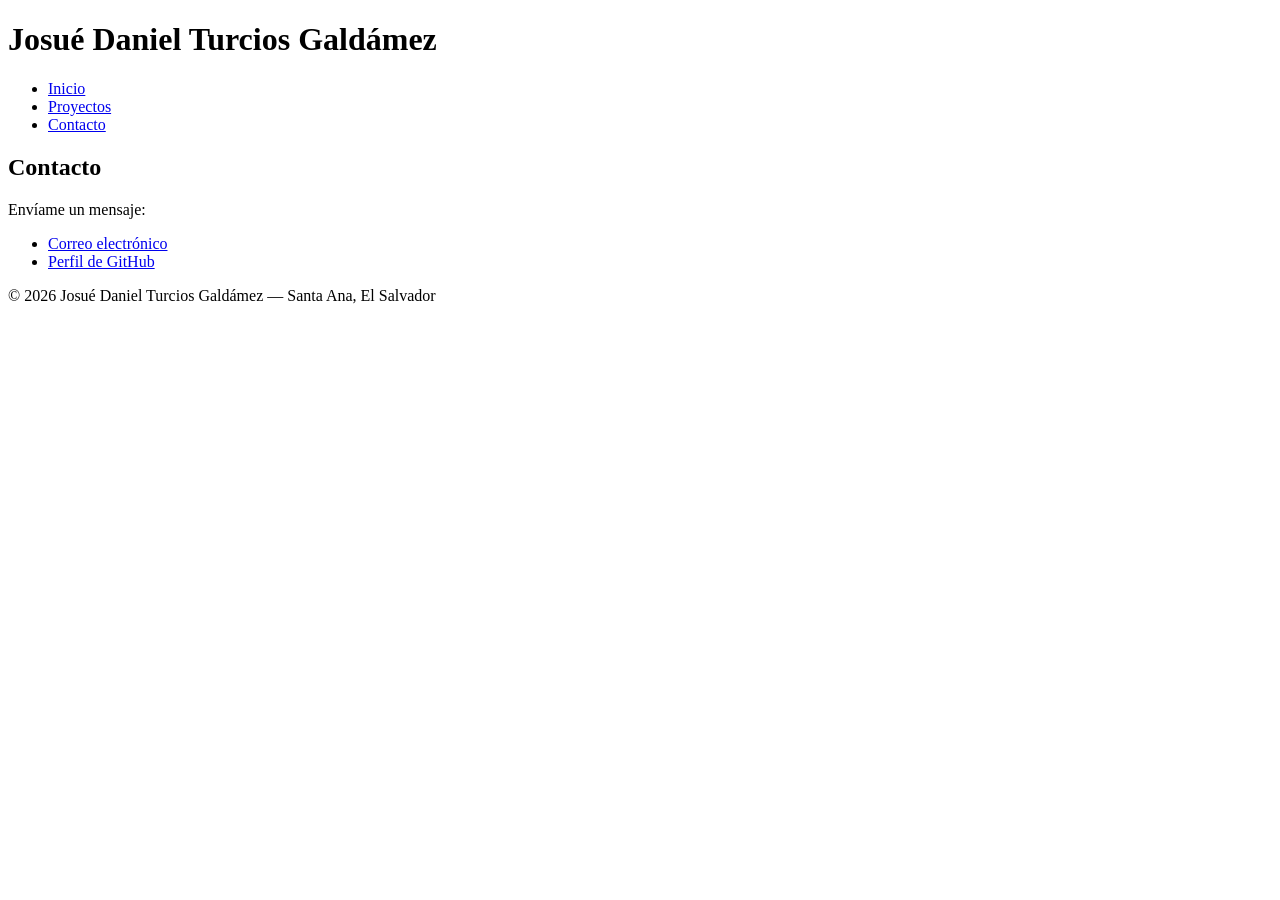
==== contacto.html @ f863f542 "Agrega páginas de proyectos y contacto con navegación" ====
<!doctype html>
<html lang="es">
  <head>
    <meta charset="UTF-8" />
    <meta name="viewport" content="width=device-width, initial-scale=1.0" />
    <title>Contacto</title>
  </head>

  <body>
    <!-- "Header" con Mi nombre completo -->
    <header>
      <h1>Josué Daniel Turcios Galdámez</h1>
      <nav>
        <ul>
          <li><a href="index.html">Inicio</a></li>
          <li><a href="proyectos.html">Proyectos</a></li>
          <li><a href="contacto.html">Contacto</a></li>
        </ul>
      </nav>
    </header>

    <main>
      <h2>Contacto</h2>
      <p>Envíame un mensaje:</p>
      <ul>
        <li>
          <a href="mailto:josuedanielturciosg@gmail.com">Correo electrónico</a>
        </li>
        <li>
          <a href="https://github.com/72dxmxnn" target="_blank">Perfil de GitHub</a>
        </li>
      </ul>
    </main>

    <!-- "Footer" con información de copyright -->
    <footer>
      <p>&copy; 2026 Josué Daniel Turcios Galdámez — Santa Ana, El Salvador</p>
    </footer>
  </body>
</html>
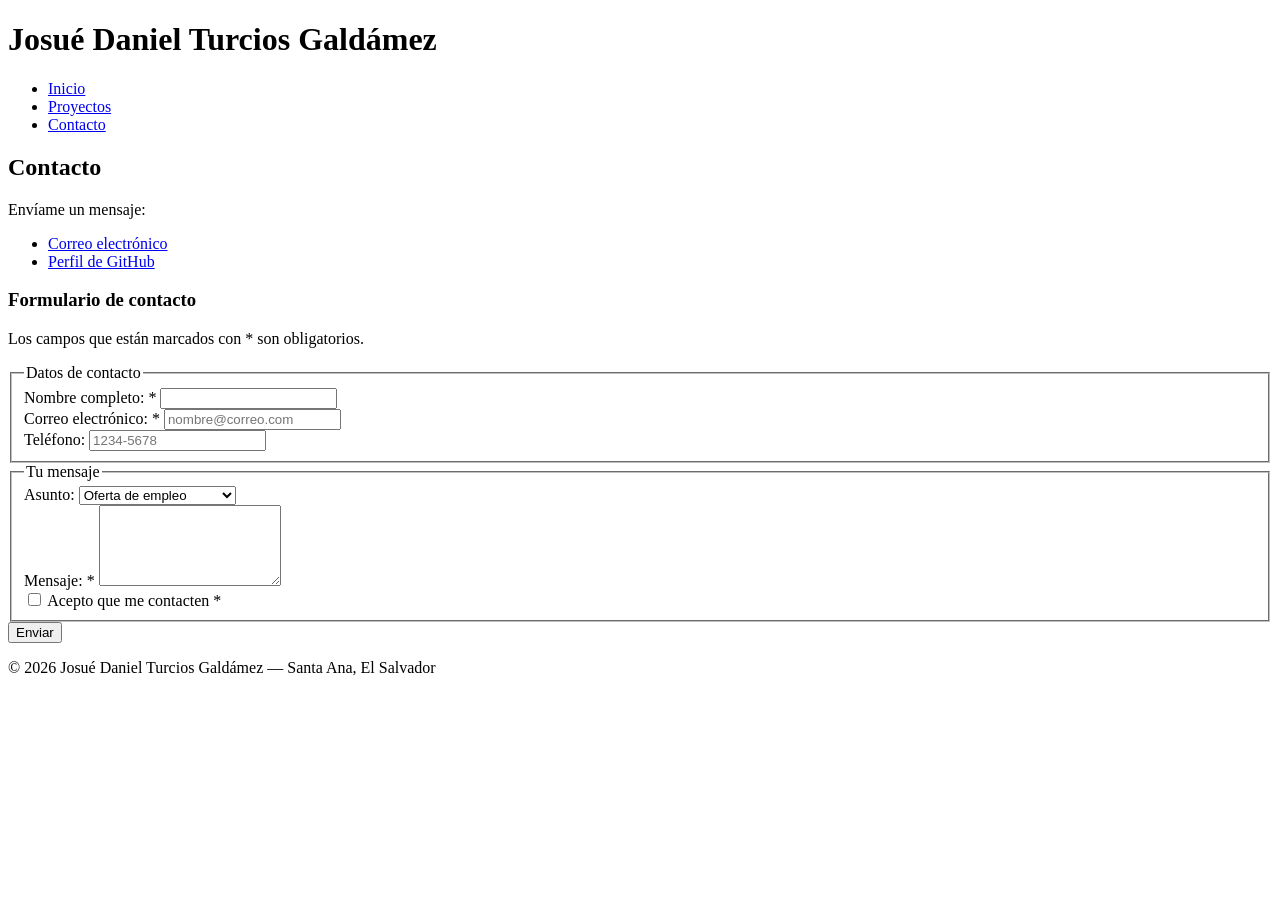
==== commit a8cf56ee: "correcion por observaciones" ====
--- a/contacto.html
+++ b/contacto.html
@@ -3,18 +3,19 @@
   <head>
     <meta charset="UTF-8" />
     <meta name="viewport" content="width=device-width, initial-scale=1.0" />
-    <title>Contacto</title>
+    <title>Contacto | Josué Daniel Turcios Galdámez</title>
+    <meta name="description" content="Contacta a Josué Daniel Turcios Galdámez desde Santa Ana, El Salvador: envía tu consulta, propuesta de proyecto u oferta de empleo." />
   </head>
 
   <body>
     <!-- "Header" con Mi nombre completo -->
     <header>
       <h1>Josué Daniel Turcios Galdámez</h1>
-      <nav>
+      <nav aria-label="Menú principal">
         <ul>
           <li><a href="index.html">Inicio</a></li>
           <li><a href="proyectos.html">Proyectos</a></li>
-          <li><a href="contacto.html">Contacto</a></li>
+          <li><a href="contacto.html" aria-current="page">Contacto</a></li>
         </ul>
       </nav>
     </header>
@@ -27,9 +28,54 @@
           <a href="mailto:josuedanielturciosg@gmail.com">Correo electrónico</a>
         </li>
         <li>
-          <a href="https://github.com/72dxmxnn" target="_blank">Perfil de GitHub</a>
+          <a href="https://github.com/72dxmxnn" target="_blank" rel="noopener noreferrer"> Perfil de GitHub</a>
         </li>
       </ul>
+
+      <h3>Formulario de contacto</h3>
+      <p>Los campos que están marcados con * son obligatorios.</p>
+
+      <form action="https://formspree.io/f/xvkabgrp" method="post">
+        <!-- Marco 1: datos de la persona -->
+        <fieldset>
+          <legend>Datos de contacto</legend>
+          <div>
+            <label for="nombre">Nombre completo: *</label>
+            <input type="text" id="nombre" name="nombre" autocomplete="name" required />
+          </div>
+          <div>
+            <label for="correo">Correo electrónico: *</label>
+            <input type="email" id="correo" name="correo" placeholder="nombre@correo.com" autocomplete="email" required />
+          </div>
+          <div>
+            <label for="telefono">Teléfono:</label>
+            <input type="tel" id="telefono" name="telefono" placeholder="1234-5678" autocomplete="tel" />
+          </div>
+        </fieldset>
+
+        <!-- Marco 2: el mensaje -->
+        <fieldset>
+          <legend>Tu mensaje</legend>
+          <div>
+            <label for="asunto">Asunto:</label>
+            <select id="asunto" name="asunto">
+              <option value="empleo">Oferta de empleo</option>
+              <option value="proyecto">Propuesta de proyecto</option>
+              <option value="otro">Otro</option>
+            </select>
+          </div>
+          <div>
+            <label for="mensaje">Mensaje: *</label>
+            <textarea id="mensaje" name="mensaje" rows="5" required></textarea>
+          </div>
+          <div>
+            <input type="checkbox" id="acepto" name="acepto" required />
+            <label for="acepto">Acepto que me contacten *</label>
+          </div>
+        </fieldset>
+
+        <button type="submit">Enviar</button>
+      </form>
     </main>
 
     <!-- "Footer" con información de copyright -->
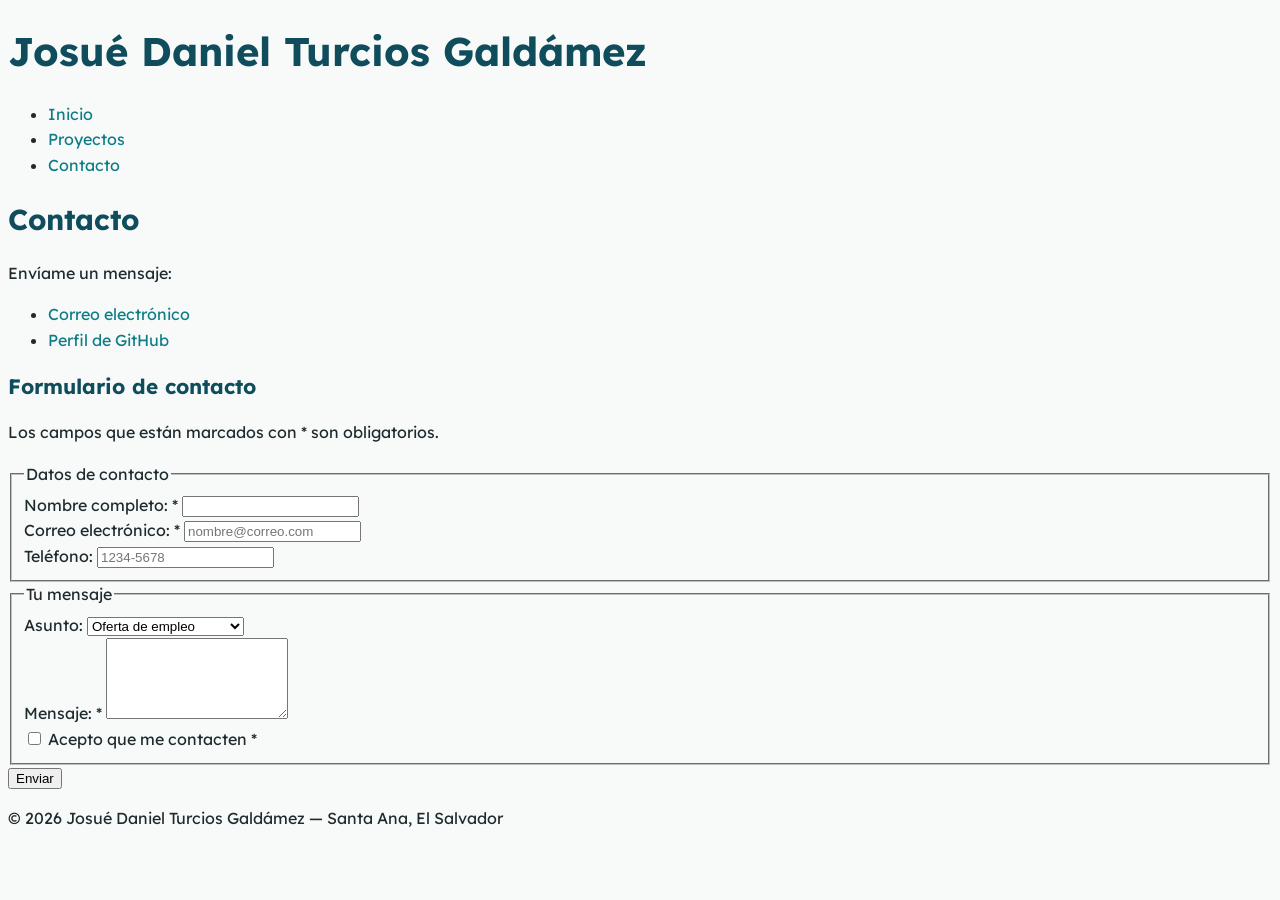
==== commit 4ed833f1: "Agrega hoja de estilos con paleta y tipografía" ====
--- a/contacto.html
+++ b/contacto.html
@@ -1,86 +1,96 @@
 <!doctype html>
 <html lang="es">
-  <head>
+<head>
+    <link rel="stylesheet" href="css/estilos.css" />
     <meta charset="UTF-8" />
     <meta name="viewport" content="width=device-width, initial-scale=1.0" />
-    <title>Contacto | Josué Daniel Turcios Galdámez</title>
-    <meta name="description" content="Contacta a Josué Daniel Turcios Galdámez desde Santa Ana, El Salvador: envía tu consulta, propuesta de proyecto u oferta de empleo." />
-  </head>
+    <title>Contacto | Josué Daniel Turcios Galdámez, Desarrollador Web</title>
+    <meta name="description" content="Contacta a Josué Daniel Turcios Galdámez, desarrollador web full stack en Santa Ana, El Salvador. Envía tu consulta, propuesta de proyecto u oferta de empleo." />
 
-  <body>
+    <!-- Fuentes sacadas de Google Fonts -->
+    <link rel="preconnect" href="https://fonts.googleapis.com">
+    <link rel="preconnect" href="https://fonts.gstatic.com" crossorigin>
+    <link href="https://fonts.googleapis.com/css2?family=Lexend&display=swap" rel="stylesheet">
+
+    <!-- Referencia a la hoja de estilos -->
+    <link rel="stylesheet" href="css/estilos.css" />
+
+</head>
+
+<body>
     <!-- "Header" con Mi nombre completo -->
     <header>
-      <h1>Josué Daniel Turcios Galdámez</h1>
-      <nav aria-label="Menú principal">
-        <ul>
-          <li><a href="index.html">Inicio</a></li>
-          <li><a href="proyectos.html">Proyectos</a></li>
-          <li><a href="contacto.html" aria-current="page">Contacto</a></li>
-        </ul>
-      </nav>
+        <h1>Josué Daniel Turcios Galdámez</h1>
+        <nav aria-label="Menú principal">
+            <ul>
+                <li><a href="index.html">Inicio</a></li>
+                <li><a href="proyectos.html">Proyectos</a></li>
+                <li><a href="contacto.html" aria-current="page">Contacto</a></li>
+            </ul>
+        </nav>
     </header>
 
     <main>
-      <h2>Contacto</h2>
-      <p>Envíame un mensaje:</p>
-      <ul>
-        <li>
-          <a href="mailto:josuedanielturciosg@gmail.com">Correo electrónico</a>
-        </li>
-        <li>
-          <a href="https://github.com/72dxmxnn" target="_blank" rel="noopener noreferrer"> Perfil de GitHub</a>
-        </li>
-      </ul>
+        <h2>Contacto</h2>
+        <p>Envíame un mensaje:</p>
+        <ul>
+            <li>
+                <a href="mailto:josuedanielturciosg@gmail.com">Correo electrónico</a>
+            </li>
+            <li>
+                <a href="https://github.com/72dxmxnn" target="_blank" rel="noopener noreferrer"> Perfil de GitHub</a>
+            </li>
+        </ul>
 
-      <h3>Formulario de contacto</h3>
-      <p>Los campos que están marcados con * son obligatorios.</p>
+        <h3>Formulario de contacto</h3>
+        <p>Los campos que están marcados con * son obligatorios.</p>
 
-      <form action="https://formspree.io/f/xvkabgrp" method="post">
-        <!-- Marco 1: datos de la persona -->
-        <fieldset>
-          <legend>Datos de contacto</legend>
-          <div>
-            <label for="nombre">Nombre completo: *</label>
-            <input type="text" id="nombre" name="nombre" autocomplete="name" required />
-          </div>
-          <div>
-            <label for="correo">Correo electrónico: *</label>
-            <input type="email" id="correo" name="correo" placeholder="nombre@correo.com" autocomplete="email" required />
-          </div>
-          <div>
-            <label for="telefono">Teléfono:</label>
-            <input type="tel" id="telefono" name="telefono" placeholder="1234-5678" autocomplete="tel" />
-          </div>
-        </fieldset>
+        <form action="https://formspree.io/f/xvkabgrp" method="post">
+            <!-- Marco 1: datos de la persona -->
+            <fieldset>
+                <legend>Datos de contacto</legend>
+                <div>
+                    <label for="nombre">Nombre completo: *</label>
+                    <input type="text" id="nombre" name="nombre" autocomplete="name" required />
+                </div>
+                <div>
+                    <label for="correo">Correo electrónico: *</label>
+                    <input type="email" id="correo" name="correo" placeholder="nombre@correo.com" autocomplete="email" required />
+                </div>
+                <div>
+                    <label for="telefono">Teléfono:</label>
+                    <input type="tel" id="telefono" name="telefono" placeholder="1234-5678" autocomplete="tel" />
+                </div>
+            </fieldset>
 
-        <!-- Marco 2: el mensaje -->
-        <fieldset>
-          <legend>Tu mensaje</legend>
-          <div>
-            <label for="asunto">Asunto:</label>
-            <select id="asunto" name="asunto">
-              <option value="empleo">Oferta de empleo</option>
-              <option value="proyecto">Propuesta de proyecto</option>
-              <option value="otro">Otro</option>
-            </select>
-          </div>
-          <div>
-            <label for="mensaje">Mensaje: *</label>
-            <textarea id="mensaje" name="mensaje" rows="5" required></textarea>
-          </div>
-          <div>
-            <input type="checkbox" id="acepto" name="acepto" required />
-            <label for="acepto">Acepto que me contacten *</label>
-          </div>
-        </fieldset>
+            <!-- Marco 2: el mensaje -->
+            <fieldset>
+                <legend>Tu mensaje</legend>
+                <div>
+                    <label for="asunto">Asunto:</label>
+                    <select id="asunto" name="asunto">
+                        <option value="empleo">Oferta de empleo</option>
+                        <option value="proyecto">Propuesta de proyecto</option>
+                        <option value="otro">Otro</option>
+                    </select>
+                </div>
+                <div>
+                    <label for="mensaje">Mensaje: *</label>
+                    <textarea id="mensaje" name="mensaje" rows="5" required></textarea>
+                </div>
+                <div>
+                    <input type="checkbox" id="acepto" name="acepto" required />
+                    <label for="acepto">Acepto que me contacten *</label>
+                </div>
+            </fieldset>
 
-        <button type="submit">Enviar</button>
-      </form>
+            <button type="submit">Enviar</button>
+        </form>
     </main>
 
     <!-- "Footer" con información de copyright -->
     <footer>
-      <p>&copy; 2026 Josué Daniel Turcios Galdámez — Santa Ana, El Salvador</p>
+        <p>&copy; 2026 Josué Daniel Turcios Galdámez — Santa Ana, El Salvador</p>
     </footer>
-  </body>
-</html>
+</body>
+</html>
--- a/css/estilos.css
+++ b/css/estilos.css
@@ -0,0 +1,60 @@
+body {
+    font-family: "Lexend", sans-serif;
+    font-size: 16px;
+    line-height: 1.6;
+    color: var(--texto);
+    background-color: var(--fondo);
+}
+
+/* ===== Paleta de colores ===== */
+:root {
+    --fondo: #f7faf9;
+    --texto: #1f2a2e;
+    --primario: #0f4c5c;
+    --secundario: #0e7c86;
+    --acento: #e3f2f1;
+}
+
+/* ===== Títulos ===== */
+h1,
+h2,
+h3 {
+    color: var(--primario);
+    line-height: 1.2;
+}
+
+h1 {
+    font-size: 2.5rem;
+}
+
+h2 {
+    font-size: 1.8rem;
+}
+
+h3 {
+    font-size: 1.3rem;
+}
+
+/* ===== Párrafos ===== */
+p {
+    margin-bottom: 1rem;
+}
+
+/* ===== Enlaces ===== */
+a {
+    color: var(--secundario);
+    text-decoration: none;
+}
+
+a:hover {
+    color: var(--primario);
+    text-decoration: underline;
+}
+
+/* ===== Clase destacado ===== */
+.destacado {
+    background-color: var(--acento);
+    border-left: 4px solid var(--secundario);
+    padding: 0.75rem 1rem;
+    font-weight: 600;
+}
--- a/css/estilos.css
+++ b/css/estilos.css
@@ -0,0 +1,60 @@
+body {
+    font-family: "Lexend", sans-serif;
+    font-size: 16px;
+    line-height: 1.6;
+    color: var(--texto);
+    background-color: var(--fondo);
+}
+
+/* ===== Paleta de colores ===== */
+:root {
+    --fondo: #f7faf9;
+    --texto: #1f2a2e;
+    --primario: #0f4c5c;
+    --secundario: #0e7c86;
+    --acento: #e3f2f1;
+}
+
+/* ===== Títulos ===== */
+h1,
+h2,
+h3 {
+    color: var(--primario);
+    line-height: 1.2;
+}
+
+h1 {
+    font-size: 2.5rem;
+}
+
+h2 {
+    font-size: 1.8rem;
+}
+
+h3 {
+    font-size: 1.3rem;
+}
+
+/* ===== Párrafos ===== */
+p {
+    margin-bottom: 1rem;
+}
+
+/* ===== Enlaces ===== */
+a {
+    color: var(--secundario);
+    text-decoration: none;
+}
+
+a:hover {
+    color: var(--primario);
+    text-decoration: underline;
+}
+
+/* ===== Clase destacado ===== */
+.destacado {
+    background-color: var(--acento);
+    border-left: 4px solid var(--secundario);
+    padding: 0.75rem 1rem;
+    font-weight: 600;
+}
